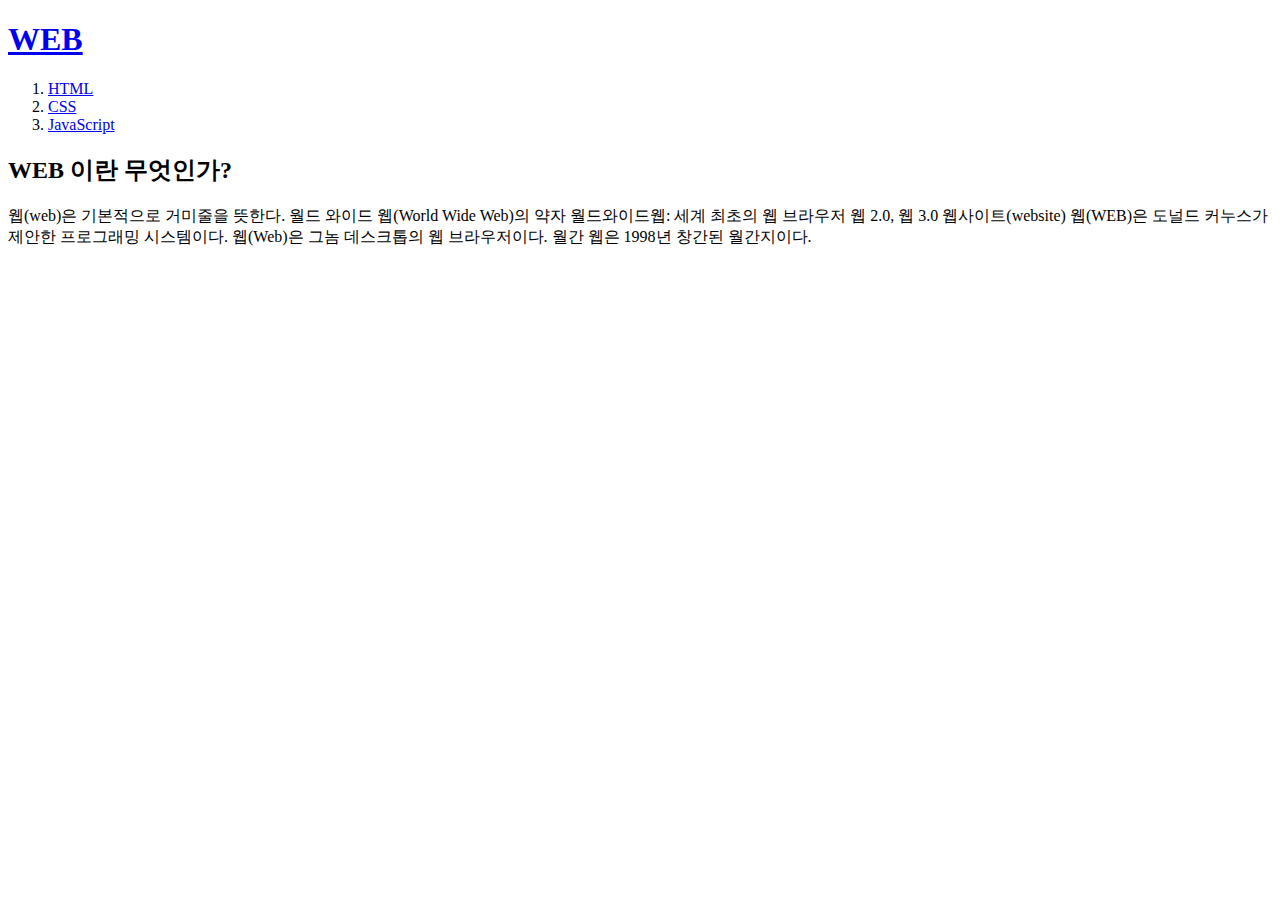
==== index.html @ 7dd47c81 "First version" ====
<!doctype html>
<html>
<head>
  <title>HELLO!</title>
  <meta charset="utf-8">
</head>

<body>
  <h1><a href="index.html"> WEB</a></h1>
<ol>
  <li><a href="1-1.html"> HTML</a></li>
  <li><a href="2.html"> CSS</a></li>
  <li><a href="3.html"> JavaScript</a></li>
</ol>
<h2>WEB 이란 무엇인가?</h2>
<p>웹(web)은 기본적으로 거미줄을 뜻한다.
월드 와이드 웹(World Wide Web)의 약자
월드와이드웹: 세계 최초의 웹 브라우저
웹 2.0, 웹 3.0
웹사이트(website)
웹(WEB)은 도널드 커누스가 제안한 프로그래밍 시스템이다.
웹(Web)은 그놈 데스크톱의 웹 브라우저이다.
월간 웹은 1998년 창간된 월간지이다.</p>
</body>
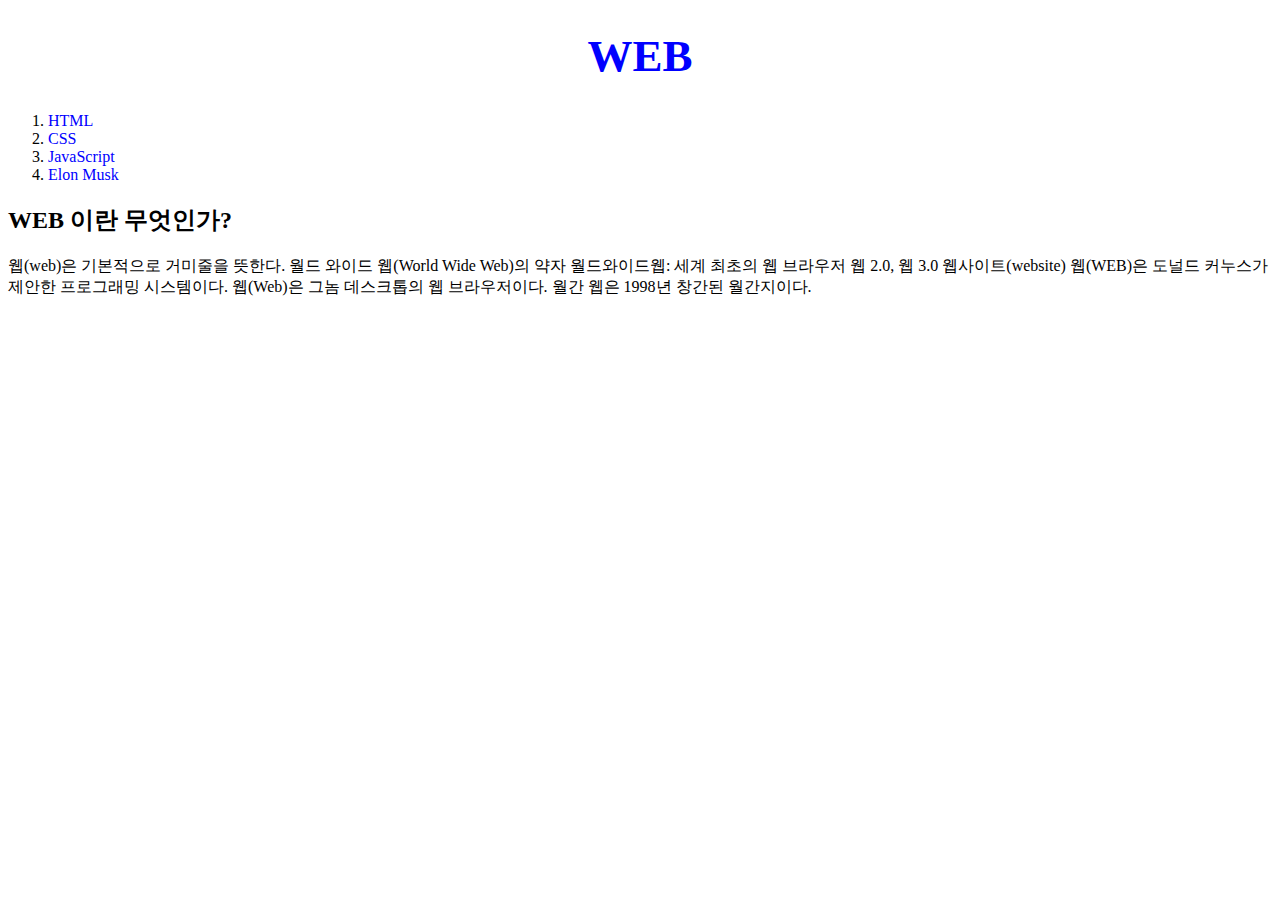
==== commit 2285a339: "미디어쿼리" ====
--- a/index.html
+++ b/index.html
@@ -3,14 +3,41 @@
 <head>
   <title>HELLO!</title>
   <meta charset="utf-8">
+  <style>
+  a {
+    color: blue;
+    text-decoration: none;
+  }
+  .before {
+    color: gray;
+  }
+  #bame{
+    color: red;
+  }
+  h1 {
+    font-size: 45px;
+    text-align: center;
+  }
+  </style>
+  <!-- Global site tag (gtag.js) - Google Analytics -->
+<script async src="https://www.googletagmanager.com/gtag/js?id=UA-116503727-1"></script>
+<script>
+  window.dataLayer = window.dataLayer || [];
+  function gtag(){dataLayer.push(arguments);}
+  gtag('js', new Date());
+
+  gtag('config', 'UA-116503727-1');
+</script>
+
 </head>
 
 <body>
-  <h1><a href="index.html"> WEB</a></h1>
+  <h1><a href="index.html" > WEB</a></h1>
 <ol>
   <li><a href="1-1.html"> HTML</a></li>
   <li><a href="2.html"> CSS</a></li>
   <li><a href="3.html"> JavaScript</a></li>
+  <li><a href="box.html">Elon Musk</a></li>
 </ol>
 <h2>WEB 이란 무엇인가?</h2>
 <p>웹(web)은 기본적으로 거미줄을 뜻한다.
@@ -21,4 +48,40 @@
 웹(WEB)은 도널드 커누스가 제안한 프로그래밍 시스템이다.
 웹(Web)은 그놈 데스크톱의 웹 브라우저이다.
 월간 웹은 1998년 창간된 월간지이다.</p>
+<p>
+  <div id="disqus_thread"></div>
+<script>
+
+/**
+*  RECOMMENDED CONFIGURATION VARIABLES: EDIT AND UNCOMMENT THE SECTION BELOW TO INSERT DYNAMIC VALUES FROM YOUR PLATFORM OR CMS.
+*  LEARN WHY DEFINING THESE VARIABLES IS IMPORTANT: https://disqus.com/admin/universalcode/#configuration-variables*/
+/*
+var disqus_config = function () {
+this.page.url = PAGE_URL;  // Replace PAGE_URL with your page's canonical URL variable
+this.page.identifier = PAGE_IDENTIFIER; // Replace PAGE_IDENTIFIER with your page's unique identifier variable
+};
+*/
+(function() { // DON'T EDIT BELOW THIS LINE
+var d = document, s = d.createElement('script');
+s.src = 'https://wep1-1.disqus.com/embed.js';
+s.setAttribute('data-timestamp', +new Date());
+(d.head || d.body).appendChild(s);
+})();
+</script>
+<noscript>Please enable JavaScript to view the <a href="https://disqus.com/?ref_noscript">comments powered by Disqus.</a></noscript>
+
+</p>
+<!--Start of Tawk.to Script-->
+<script type="text/javascript">
+var Tawk_API=Tawk_API||{}, Tawk_LoadStart=new Date();
+(function(){
+var s1=document.createElement("script"),s0=document.getElementsByTagName("script")[0];
+s1.async=true;
+s1.src='https://embed.tawk.to/5ab9ea0ad7591465c708f0f7/default';
+s1.charset='UTF-8';
+s1.setAttribute('crossorigin','*');
+s0.parentNode.insertBefore(s1,s0);
+})();
+</script>
+<!--End of Tawk.to Script-->
 </body>
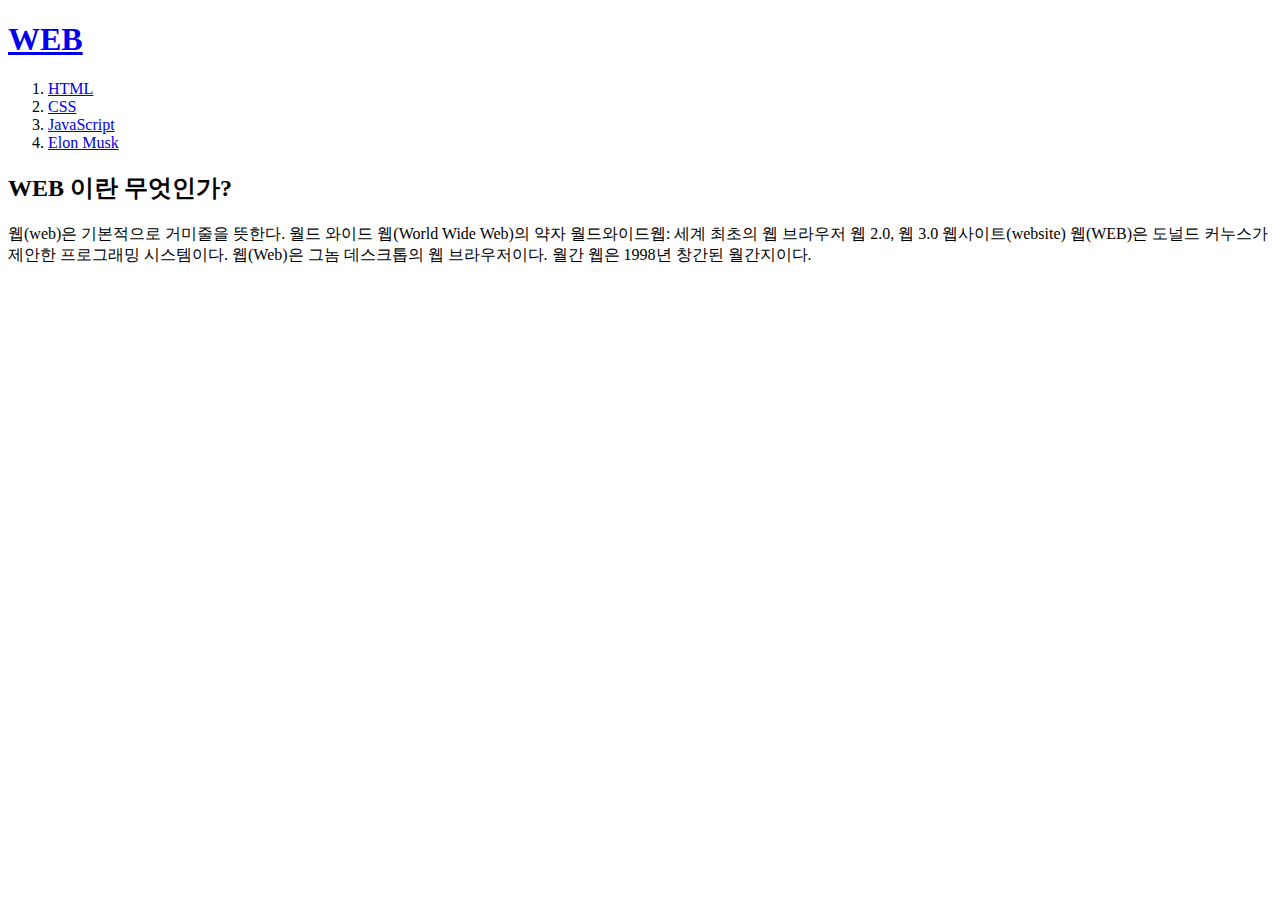
==== commit d70fe303: "ver.1.1.0" ====
--- a/index.html
+++ b/index.html
@@ -3,22 +3,7 @@
 <head>
   <title>HELLO!</title>
   <meta charset="utf-8">
-  <style>
-  a {
-    color: blue;
-    text-decoration: none;
-  }
-  .before {
-    color: gray;
-  }
-  #bame{
-    color: red;
-  }
-  h1 {
-    font-size: 45px;
-    text-align: center;
-  }
-  </style>
+  <link rel="stylesheet" href="style.css">
   <!-- Global site tag (gtag.js) - Google Analytics -->
 <script async src="https://www.googletagmanager.com/gtag/js?id=UA-116503727-1"></script>
 <script>
@@ -33,22 +18,26 @@
 
 <body>
   <h1><a href="index.html" > WEB</a></h1>
-<ol>
-  <li><a href="1-1.html"> HTML</a></li>
-  <li><a href="2.html"> CSS</a></li>
-  <li><a href="3.html"> JavaScript</a></li>
-  <li><a href="box.html">Elon Musk</a></li>
-</ol>
-<h2>WEB 이란 무엇인가?</h2>
-<p>웹(web)은 기본적으로 거미줄을 뜻한다.
-월드 와이드 웹(World Wide Web)의 약자
-월드와이드웹: 세계 최초의 웹 브라우저
-웹 2.0, 웹 3.0
-웹사이트(website)
-웹(WEB)은 도널드 커누스가 제안한 프로그래밍 시스템이다.
-웹(Web)은 그놈 데스크톱의 웹 브라우저이다.
-월간 웹은 1998년 창간된 월간지이다.</p>
-<p>
+  <div id="grid">
+    <ol>
+      <li><a href="1-1.html"> HTML</a></li>
+      <li><a href="2.html"> CSS</a></li>
+      <li><a href="3.html"> JavaScript</a></li>
+      <li><a href="box.html">Elon Musk</a></li>
+    </ol>
+      <div id="article">
+    <h2>WEB 이란 무엇인가?</h2>
+    <p>웹(web)은 기본적으로 거미줄을 뜻한다.
+    월드 와이드 웹(World Wide Web)의 약자
+    월드와이드웹: 세계 최초의 웹 브라우저
+    웹 2.0, 웹 3.0
+    웹사이트(website)
+    웹(WEB)은 도널드 커누스가 제안한 프로그래밍 시스템이다.
+    웹(Web)은 그놈 데스크톱의 웹 브라우저이다.
+    월간 웹은 1998년 창간된 월간지이다.</p>
+    <p>
+    </div>
+</div>
   <div id="disqus_thread"></div>
 <script>
 
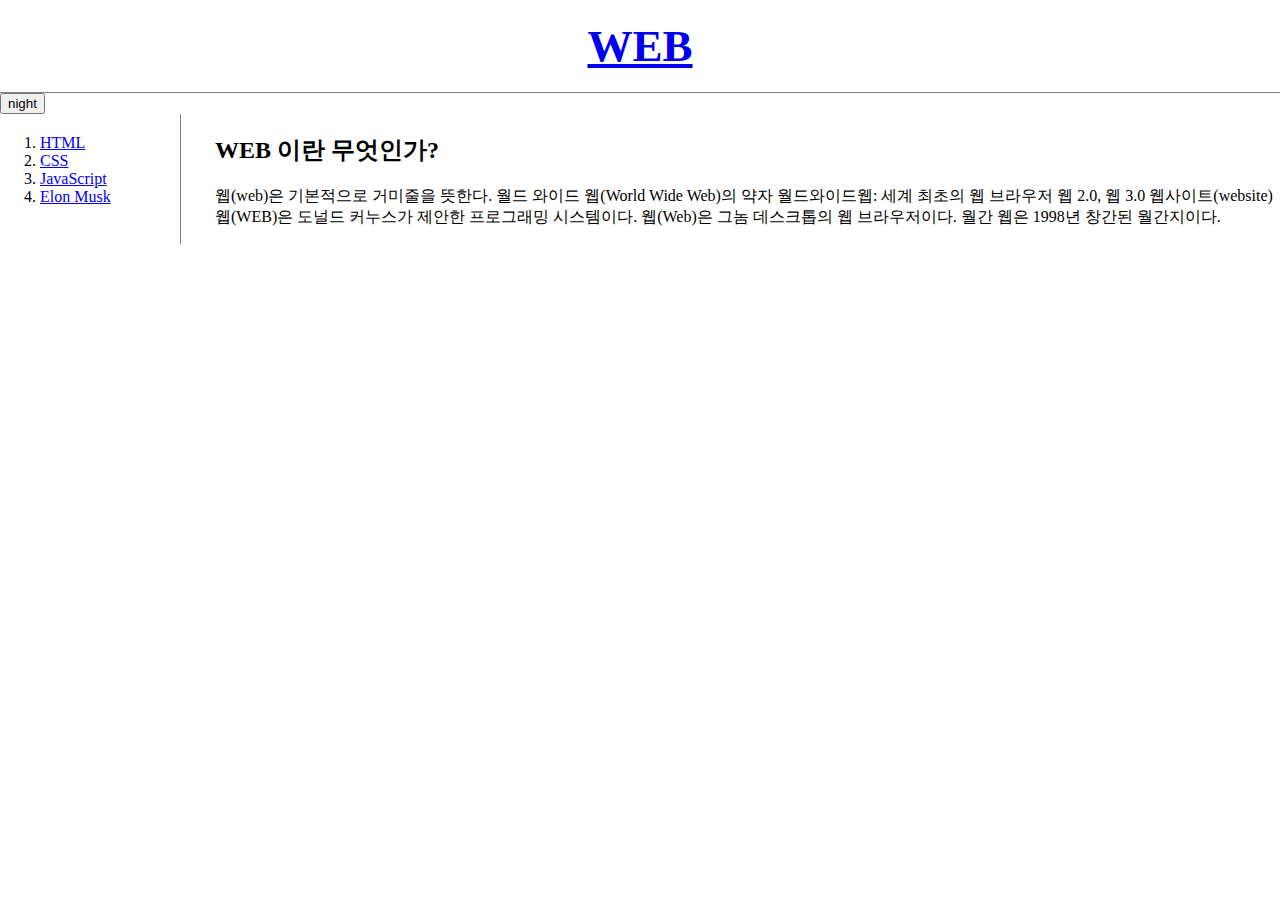
==== commit 146efda4: "ver.1.2.0" ====
--- a/index.html
+++ b/index.html
@@ -1,23 +1,56 @@
 <!doctype html>
 <html>
+
 <head>
   <title>HELLO!</title>
   <meta charset="utf-8">
   <link rel="stylesheet" href="style.css">
   <!-- Global site tag (gtag.js) - Google Analytics -->
-<script async src="https://www.googletagmanager.com/gtag/js?id=UA-116503727-1"></script>
-<script>
-  window.dataLayer = window.dataLayer || [];
-  function gtag(){dataLayer.push(arguments);}
-  gtag('js', new Date());
+  <script async src="https://www.googletagmanager.com/gtag/js?id=UA-116503727-1"></script>
+  <script>
+    window.dataLayer = window.dataLayer || [];
 
-  gtag('config', 'UA-116503727-1');
-</script>
+    function gtag() {
+      dataLayer.push(arguments);
+    }
+    gtag('js', new Date());
+
+    gtag('config', 'UA-116503727-1');
+  </script>
 
 </head>
 
 <body>
   <h1><a href="index.html" > WEB</a></h1>
+  <input type="button" value="night" onclick="
+  var target= document.querySelector('body');
+  if(this.value === 'night')
+  {
+    target.style.backgroundColor = 'black';
+    target.style.color = 'white';
+    this.value = 'day';
+
+    var alist = document.querySelectorAll('a');
+    var i = 0;
+    while(i<alist.length){
+    alist[i].style.color= 'yellow';
+    i = i+1;
+  }
+
+  }
+  else{
+    target.style.backgroundColor = 'white';
+    target.style.color = 'black';
+    this.value = 'night';
+
+    var alist = document.querySelectorAll('a');
+    var i = 0;
+    while(i<alist.length){
+    alist[i].style.color= 'blue';
+    i = i+1;
+  }
+}
+  ">
   <div id="grid">
     <ol>
       <li><a href="1-1.html"> HTML</a></li>
@@ -25,52 +58,47 @@
       <li><a href="3.html"> JavaScript</a></li>
       <li><a href="box.html">Elon Musk</a></li>
     </ol>
-      <div id="article">
-    <h2>WEB 이란 무엇인가?</h2>
-    <p>웹(web)은 기본적으로 거미줄을 뜻한다.
-    월드 와이드 웹(World Wide Web)의 약자
-    월드와이드웹: 세계 최초의 웹 브라우저
-    웹 2.0, 웹 3.0
-    웹사이트(website)
-    웹(WEB)은 도널드 커누스가 제안한 프로그래밍 시스템이다.
-    웹(Web)은 그놈 데스크톱의 웹 브라우저이다.
-    월간 웹은 1998년 창간된 월간지이다.</p>
-    <p>
+    <div id="article">
+      <h2>WEB 이란 무엇인가?</h2>
+      <p>웹(web)은 기본적으로 거미줄을 뜻한다. 월드 와이드 웹(World Wide Web)의 약자 월드와이드웹: 세계 최초의 웹 브라우저 웹 2.0, 웹 3.0 웹사이트(website) 웹(WEB)은 도널드 커누스가 제안한 프로그래밍 시스템이다. 웹(Web)은 그놈 데스크톱의 웹 브라우저이다. 월간 웹은 1998년 창간된 월간지이다.</p>
+      <p>
     </div>
-</div>
+  </div>
   <div id="disqus_thread"></div>
-<script>
+  <script>
+    /**
+     *  RECOMMENDED CONFIGURATION VARIABLES: EDIT AND UNCOMMENT THE SECTION BELOW TO INSERT DYNAMIC VALUES FROM YOUR PLATFORM OR CMS.
+     *  LEARN WHY DEFINING THESE VARIABLES IS IMPORTANT: https://disqus.com/admin/universalcode/#configuration-variables*/
+    /*
+    var disqus_config = function () {
+    this.page.url = PAGE_URL;  // Replace PAGE_URL with your page's canonical URL variable
+    this.page.identifier = PAGE_IDENTIFIER; // Replace PAGE_IDENTIFIER with your page's unique identifier variable
+    };
+    */
+    (function() { // DON'T EDIT BELOW THIS LINE
+      var d = document,
+        s = d.createElement('script');
+      s.src = 'https://wep1-1.disqus.com/embed.js';
+      s.setAttribute('data-timestamp', +new Date());
+      (d.head || d.body).appendChild(s);
+    })();
+  </script>
+  <noscript>Please enable JavaScript to view the <a href="https://disqus.com/?ref_noscript">comments powered by Disqus.</a></noscript>
 
-/**
-*  RECOMMENDED CONFIGURATION VARIABLES: EDIT AND UNCOMMENT THE SECTION BELOW TO INSERT DYNAMIC VALUES FROM YOUR PLATFORM OR CMS.
-*  LEARN WHY DEFINING THESE VARIABLES IS IMPORTANT: https://disqus.com/admin/universalcode/#configuration-variables*/
-/*
-var disqus_config = function () {
-this.page.url = PAGE_URL;  // Replace PAGE_URL with your page's canonical URL variable
-this.page.identifier = PAGE_IDENTIFIER; // Replace PAGE_IDENTIFIER with your page's unique identifier variable
-};
-*/
-(function() { // DON'T EDIT BELOW THIS LINE
-var d = document, s = d.createElement('script');
-s.src = 'https://wep1-1.disqus.com/embed.js';
-s.setAttribute('data-timestamp', +new Date());
-(d.head || d.body).appendChild(s);
-})();
-</script>
-<noscript>Please enable JavaScript to view the <a href="https://disqus.com/?ref_noscript">comments powered by Disqus.</a></noscript>
-
-</p>
-<!--Start of Tawk.to Script-->
-<script type="text/javascript">
-var Tawk_API=Tawk_API||{}, Tawk_LoadStart=new Date();
-(function(){
-var s1=document.createElement("script"),s0=document.getElementsByTagName("script")[0];
-s1.async=true;
-s1.src='https://embed.tawk.to/5ab9ea0ad7591465c708f0f7/default';
-s1.charset='UTF-8';
-s1.setAttribute('crossorigin','*');
-s0.parentNode.insertBefore(s1,s0);
-})();
-</script>
-<!--End of Tawk.to Script-->
+  </p>
+    <!--Start of Tawk.to Script-->
+  <script type="text/javascript">
+    var Tawk_API = Tawk_API || {},
+      Tawk_LoadStart = new Date();
+    (function() {
+      var s1 = document.createElement("script"),
+        s0 = document.getElementsByTagName("script")[0];
+      s1.async = true;
+      s1.src = 'https://embed.tawk.to/5ab9ea0ad7591465c708f0f7/default';
+      s1.charset = 'UTF-8';
+      s1.setAttribute('crossorigin', '*');
+      s0.parentNode.insertBefore(s1, s0);
+    })();
+  </script>
+  <!--End of Tawk.to Script-->
 </body>
--- a/style.css
+++ b/style.css
@@ -0,0 +1,50 @@
+<style>a {
+  color: blue;
+  text-decoration: none;
+}
+
+h1 {
+  border-bottom: 1px gray solid;
+  font-size: 45px;
+  text-align: center;
+  margin: 0;
+  padding: 20px;
+}
+
+body {
+  margin: 0;
+}
+
+#grid {
+  display: grid;
+  grid-template-columns: 150px 1fr;
+}
+
+#grid ol {
+  border-right: 1px gray solid;
+  margin: 0;
+  padding: 20px 40px;
+  width: 100px;
+}
+
+#grid #article {
+  padding-left: 65px;
+}
+
+@media(max-width:600px) {
+  #grid {
+    display: block;
+  }
+  #grid ol {
+    display: block;
+    border-right: none;
+  }
+  h1 {
+    border-bottom: none;
+  }
+  #grid #article {
+    padding-left: 20px;
+  }
+}
+
+</style>
